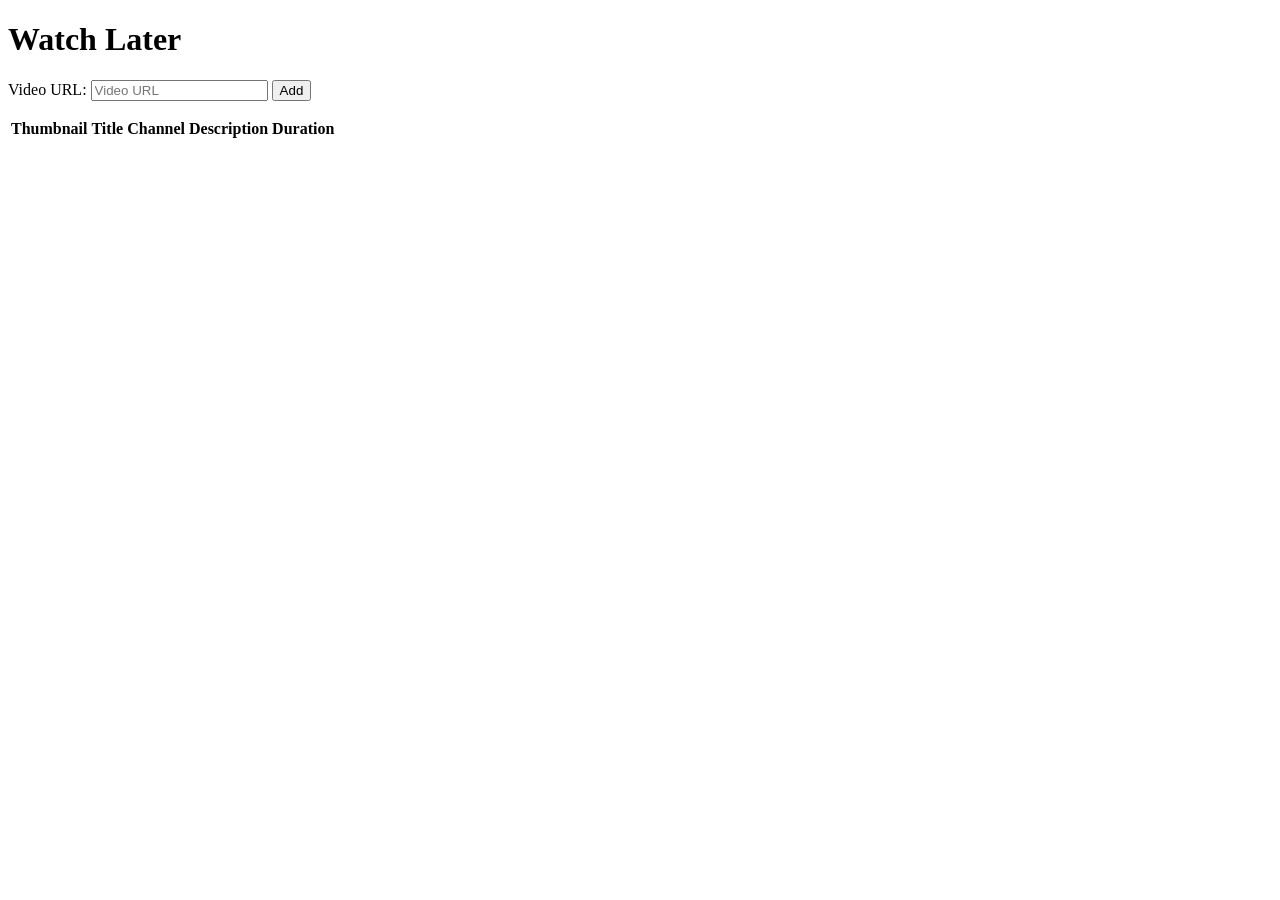
==== templates/index.html @ abb41442 "Error label" ====
<!DOCTYPE html>
<html lang="en">
<head>
    <meta charset="UTF-8">
    <meta name="viewport" content="width=device-width, initial-scale=1.0">
    <title>Watch Later</title>
</head>
<body>
    <header>
        <h1>Watch Later</h1>
    </header>

    <main>
        <form id="addVideoForm">
            <label for="url">Video URL:</label>
            <input type="text" autocomplete="off" name="url" placeholder="Video URL">
            <button type="submit">Add</button>
        </form>
        <p id="formError"></p>
        <table>
            <thead>
                <tr>
                    <th>Thumbnail</th>
                    <th>Title</th>
                    <th>Channel</th>
                    <th>Description</th>
                    <th>Duration</th>
                </tr>
            </thead>
            <tbody id="videoTableBody">

            </tbody>
        </table>
    </main>

    <script src="/static/index.js"></script>
</body>
</html>
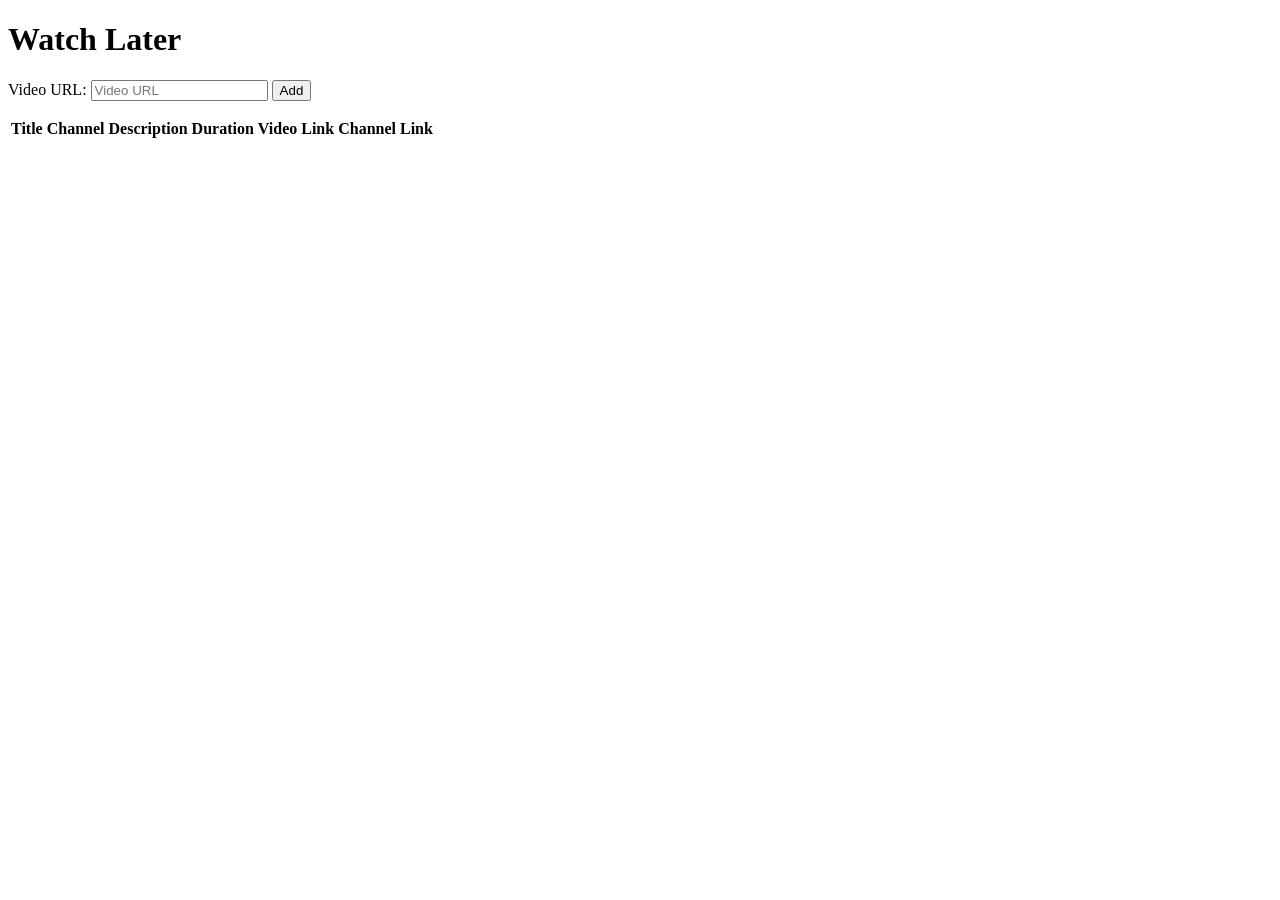
==== commit 48271da2: "SQL Database" ====
--- a/templates/index.html
+++ b/templates/index.html
@@ -20,11 +20,12 @@
         <table>
             <thead>
                 <tr>
-                    <th>Thumbnail</th>
                     <th>Title</th>
                     <th>Channel</th>
                     <th>Description</th>
                     <th>Duration</th>
+                    <th>Video Link</th>
+                    <th>Channel Link</th>
                 </tr>
             </thead>
             <tbody id="videoTableBody">
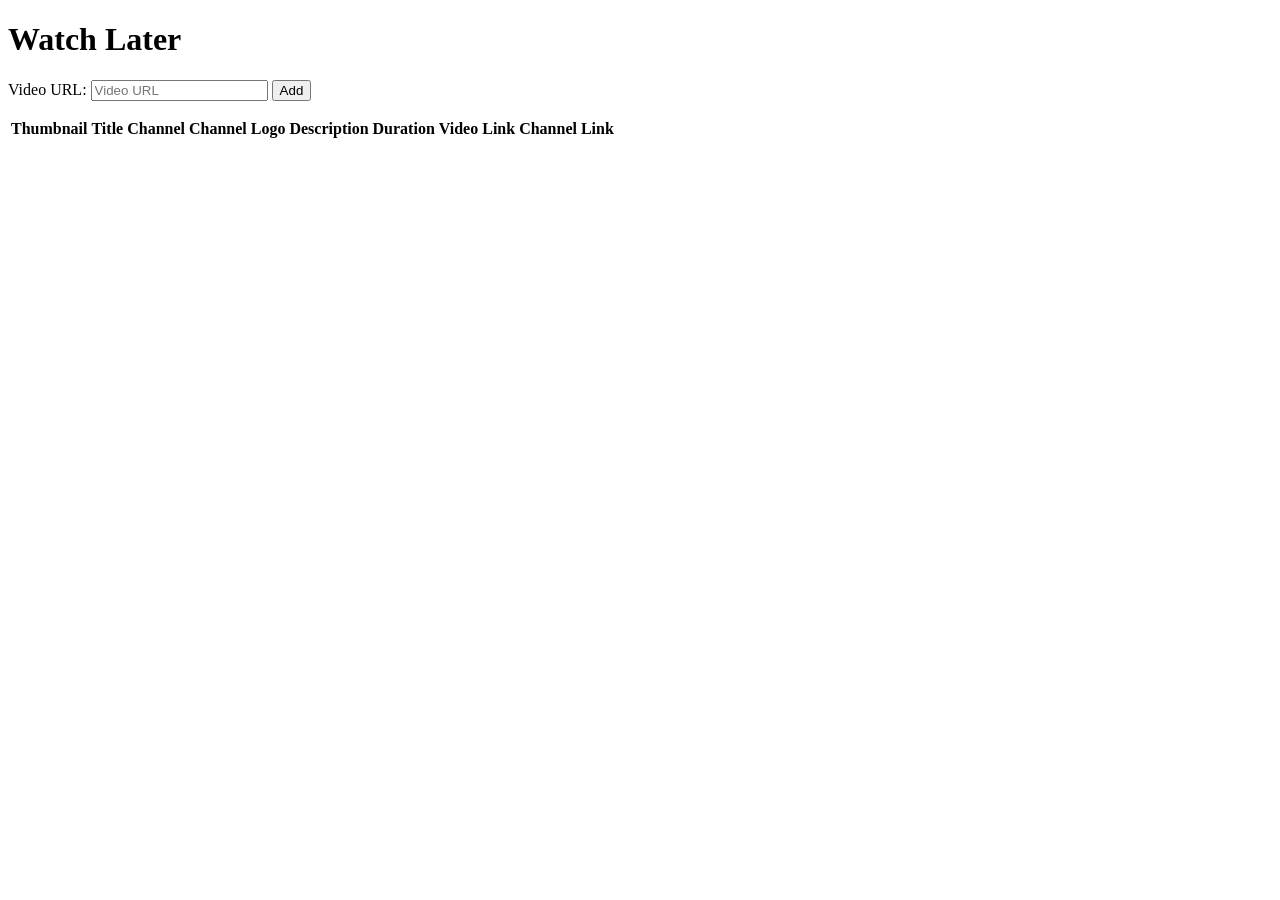
==== commit 179931a2: "Thumbnail support Added thumbnail support Removed customUrl column Updated requirements.txt" ====
--- a/templates/index.html
+++ b/templates/index.html
@@ -20,8 +20,10 @@
         <table>
             <thead>
                 <tr>
+                    <th>Thumbnail</th>
                     <th>Title</th>
                     <th>Channel</th>
+                    <th>Channel Logo</th>
                     <th>Description</th>
                     <th>Duration</th>
                     <th>Video Link</th>
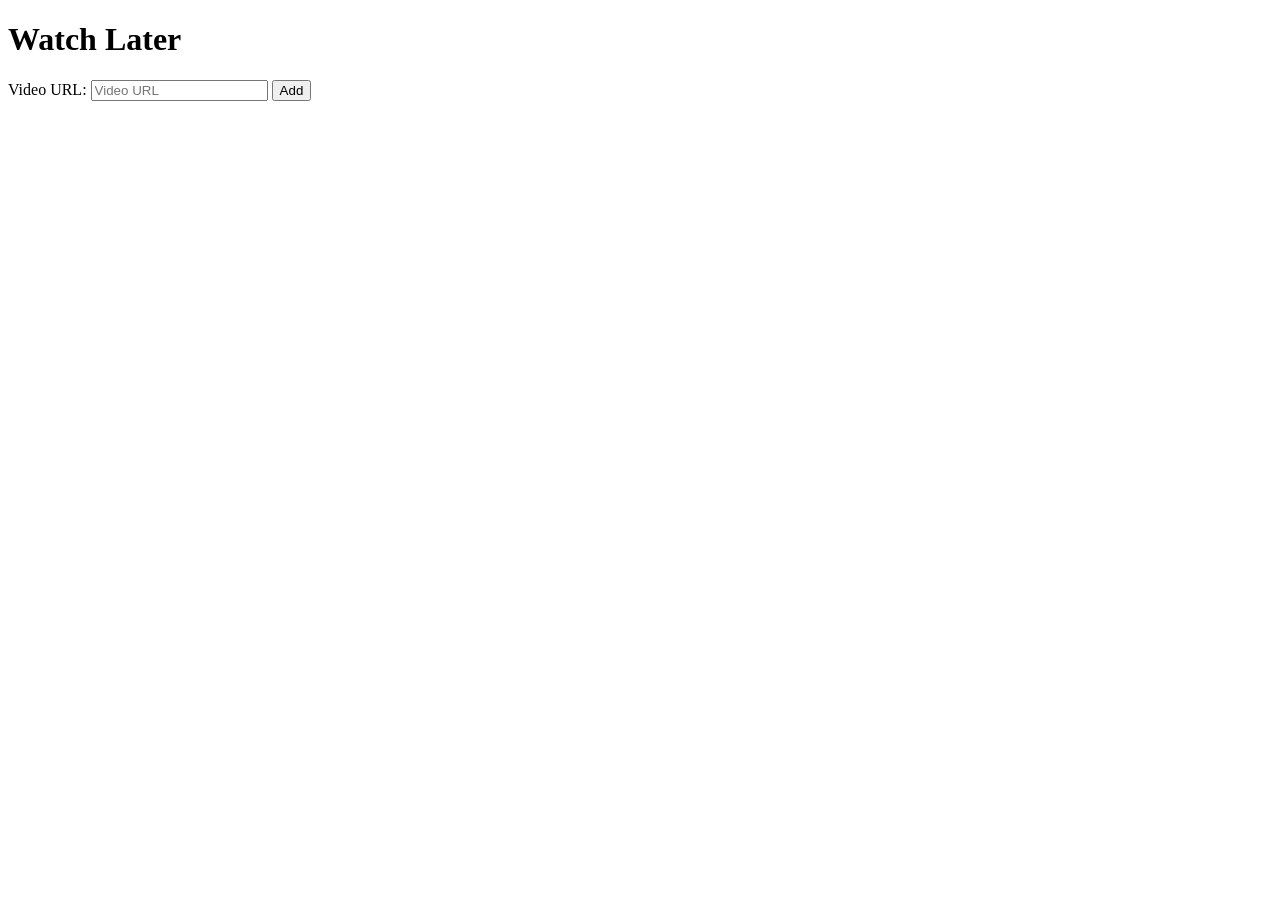
==== commit 5a6a5911: "Card Layout + api/list Changes" ====
--- a/templates/index.html
+++ b/templates/index.html
@@ -3,6 +3,7 @@
 <head>
     <meta charset="UTF-8">
     <meta name="viewport" content="width=device-width, initial-scale=1.0">
+    <link rel="stylesheet" href="static/styles.css">
     <title>Watch Later</title>
 </head>
 <body>
@@ -17,23 +18,10 @@
             <button type="submit">Add</button>
         </form>
         <p id="formError"></p>
-        <table>
-            <thead>
-                <tr>
-                    <th>Thumbnail</th>
-                    <th>Title</th>
-                    <th>Channel</th>
-                    <th>Channel Logo</th>
-                    <th>Description</th>
-                    <th>Duration</th>
-                    <th>Video Link</th>
-                    <th>Channel Link</th>
-                </tr>
-            </thead>
-            <tbody id="videoTableBody">
 
-            </tbody>
-        </table>
+        <div id="card-holder"> 
+            <p>There are no videos.</p>
+        </div>
     </main>
 
     <script src="/static/index.js"></script>
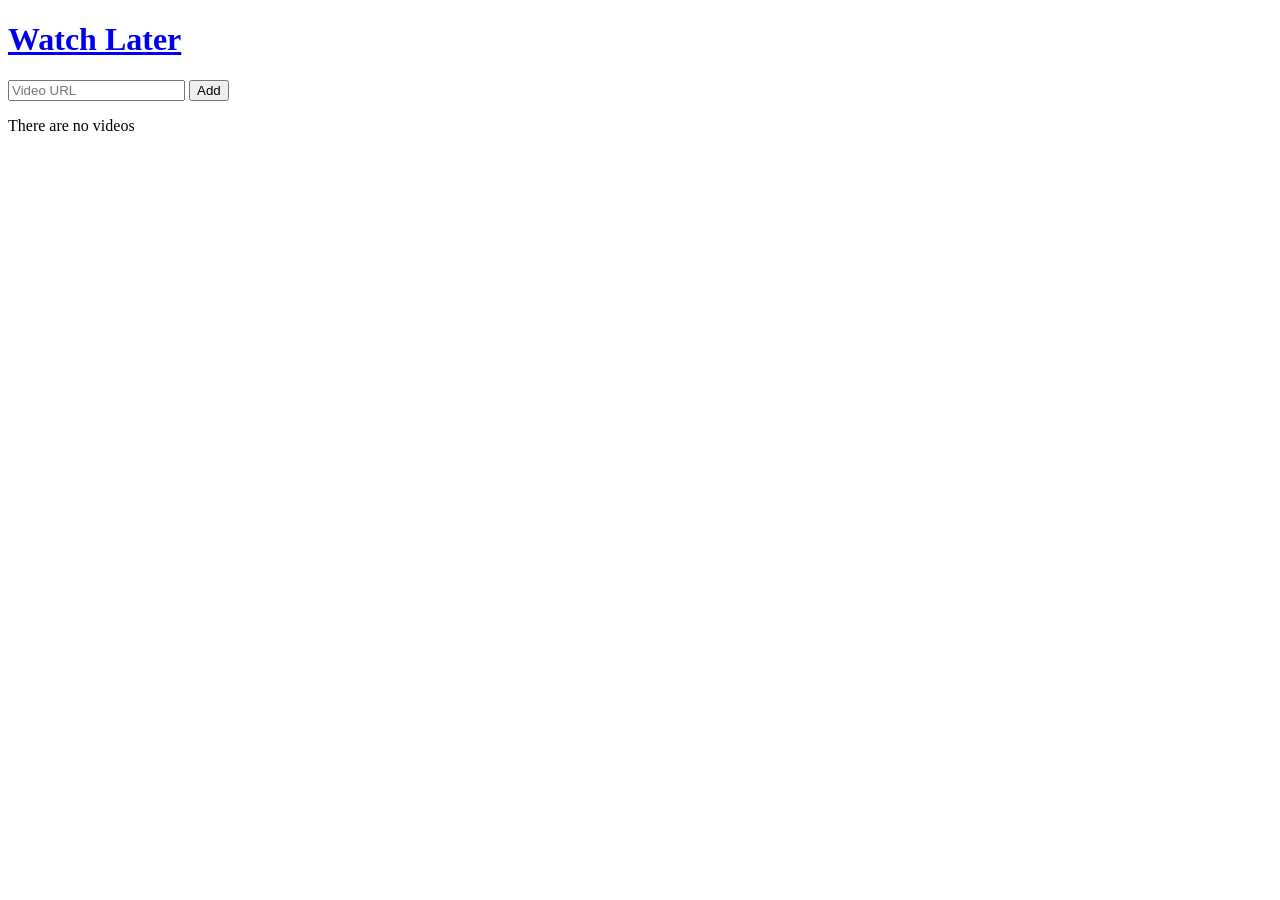
==== commit e67c99bd: "Details Page + CSS" ====
--- a/templates/index.html
+++ b/templates/index.html
@@ -8,16 +8,17 @@
 </head>
 <body>
     <header>
-        <h1>Watch Later</h1>
+        <h1><a href="/">Watch Later</a></h1>
     </header>
 
     <main>
-        <form id="addVideoForm">
-            <label for="url">Video URL:</label>
-            <input type="text" autocomplete="off" name="url" placeholder="Video URL">
-            <button type="submit">Add</button>
-        </form>
-        <p id="formError"></p>
+        <div id="form-div">
+            <form id="addVideoForm">
+                <input type="text" autocomplete="off" name="url" id="url" placeholder="Video URL">
+                <button type="submit">Add</button>
+            </form>
+            <p id="formError"></p>
+        </div>
 
         <div id="card-holder"> 
             <p>There are no videos.</p>
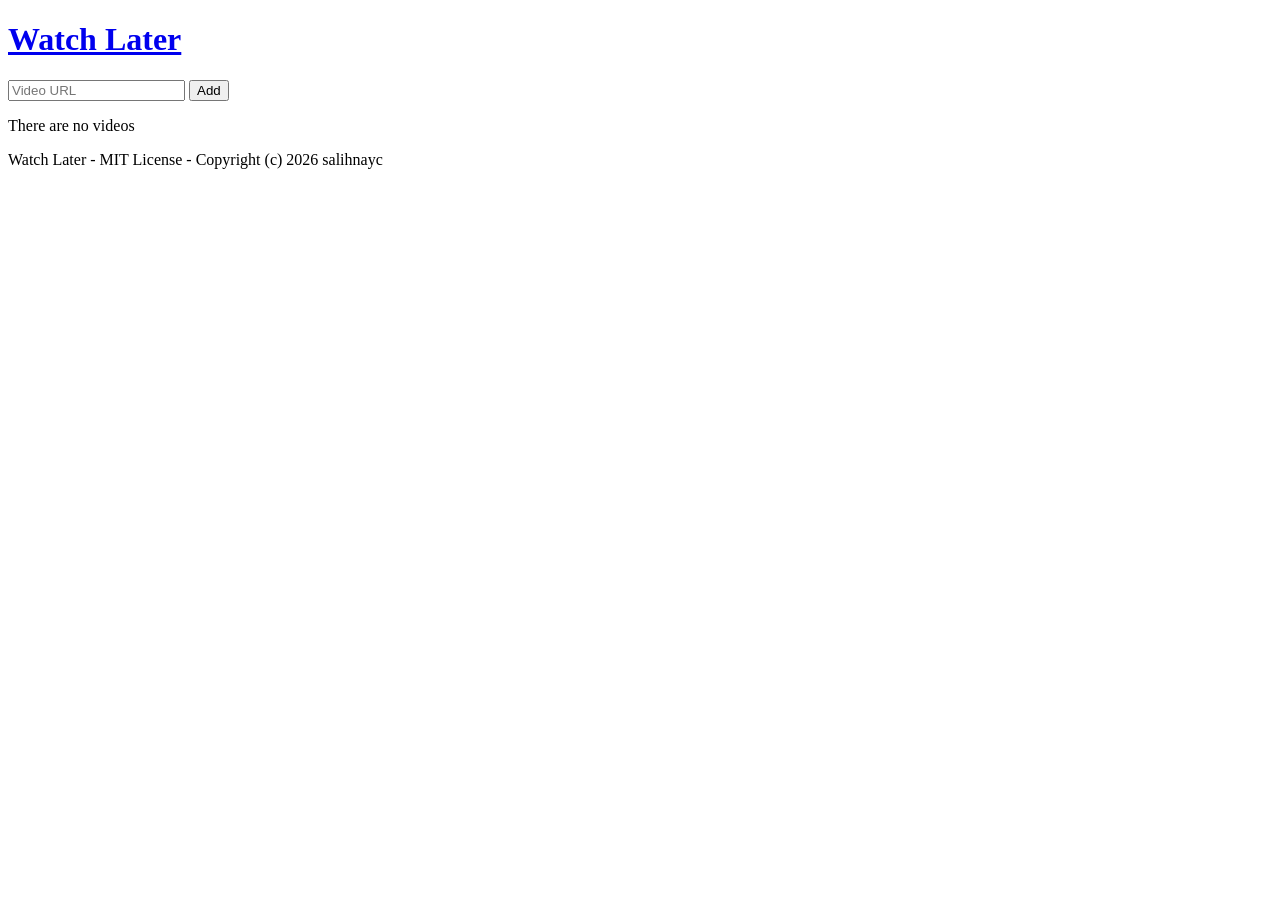
==== commit cab43779: "Footer + Favicon" ====
--- a/templates/index.html
+++ b/templates/index.html
@@ -4,6 +4,7 @@
     <meta charset="UTF-8">
     <meta name="viewport" content="width=device-width, initial-scale=1.0">
     <link rel="stylesheet" href="static/styles.css">
+    <link rel="shortcut icon" href="static/favicon.ico" type="image/x-icon">
     <title>Watch Later</title>
 </head>
 <body>
@@ -25,6 +26,10 @@
         </div>
     </main>
 
+    <footer>
+        <p>Watch Later - MIT License - Copyright (c) 2026 salihnayc</p>
+    </footer>
+
     <script src="/static/index.js"></script>
 </body>
 </html>
